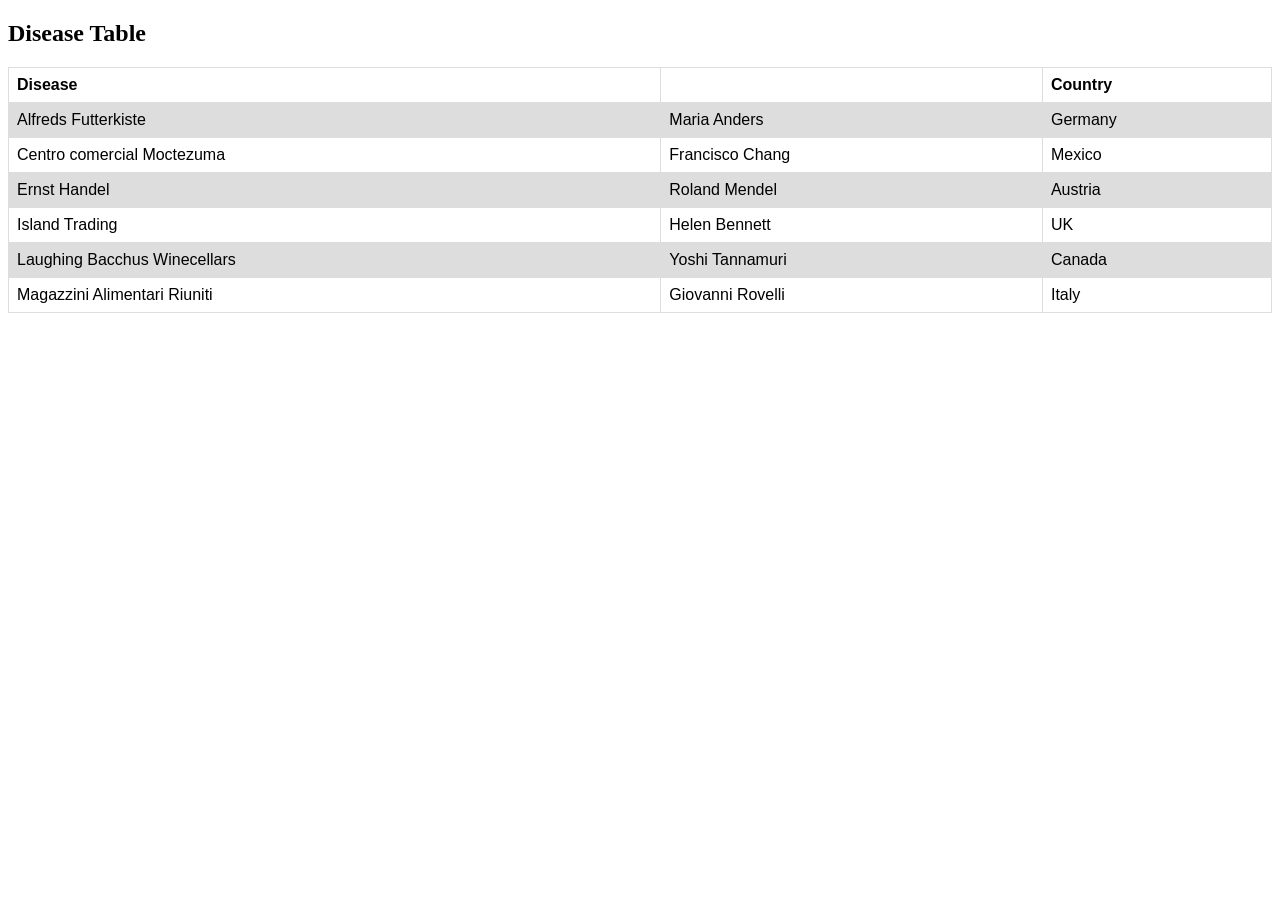
==== research.html @ 42b9f0eb "t" ====
<!DOCTYPE html>
<html>
<head>
<style>
table {
    font-family: arial, sans-serif;
    border-collapse: collapse;
    width: 100%;
}

td, th {
    border: 1px solid #dddddd;
    text-align: left;
    padding: 8px;
}

tr:nth-child(even) {
    background-color: #dddddd;
}
</style>
</head>
<body>

<h2>Disease Table</h2>

<table>
  <tr>
    <th>Disease</th>
    <th> </th>
    <th>Country</th>
  </tr>
  <tr>
    <td>Alfreds Futterkiste</td>
    <td>Maria Anders</td>
    <td>Germany</td>
  </tr>
  <tr>
    <td>Centro comercial Moctezuma</td>
    <td>Francisco Chang</td>
    <td>Mexico</td>
  </tr>
  <tr>
    <td>Ernst Handel</td>
    <td>Roland Mendel</td>
    <td>Austria</td>
  </tr>
  <tr>
    <td>Island Trading</td>
    <td>Helen Bennett</td>
    <td>UK</td>
  </tr>
  <tr>
    <td>Laughing Bacchus Winecellars</td>
    <td>Yoshi Tannamuri</td>
    <td>Canada</td>
  </tr>
  <tr>
    <td>Magazzini Alimentari Riuniti</td>
    <td>Giovanni Rovelli</td>
    <td>Italy</td>
  </tr>
</table>

</body>
</html>
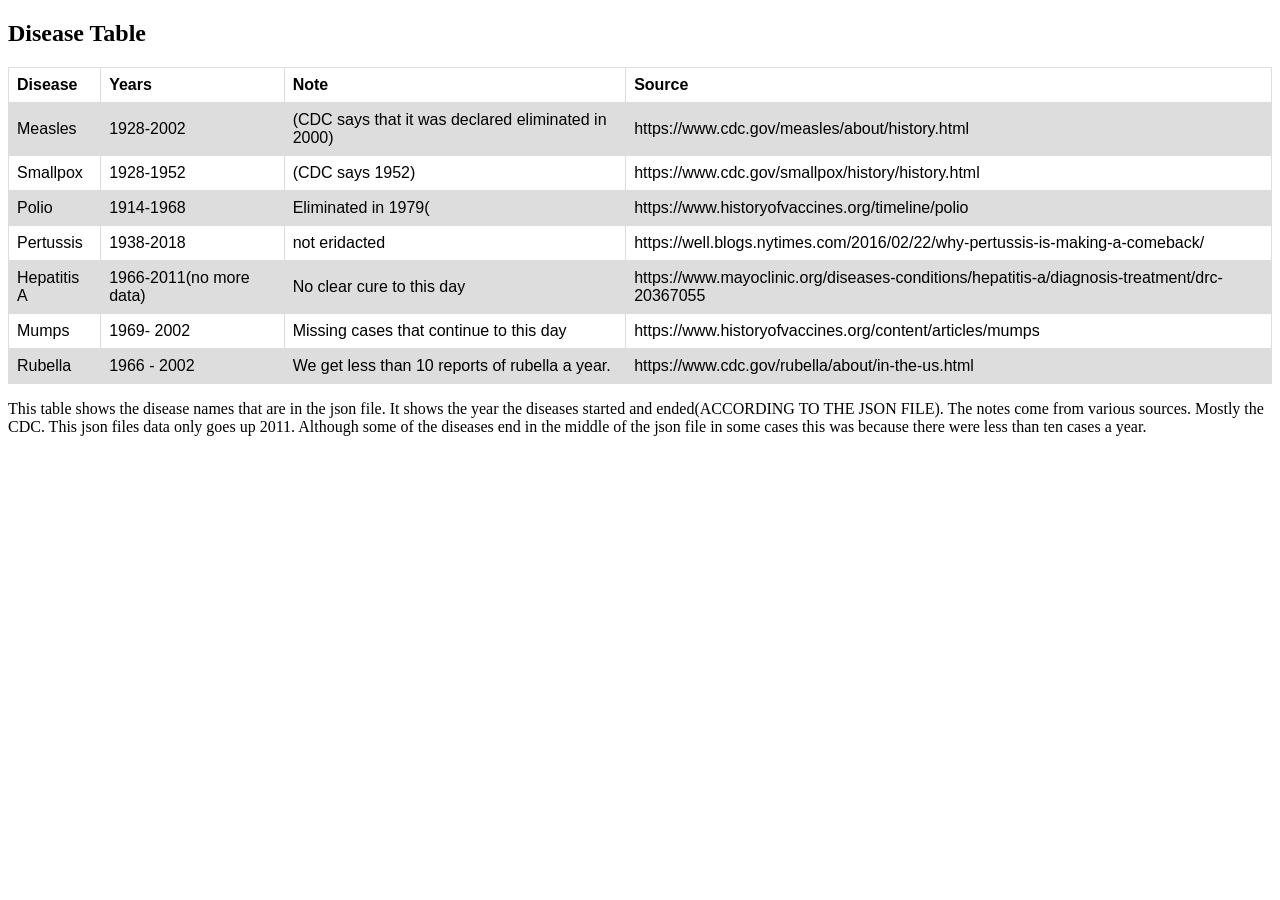
==== commit 2fa17379: "added research" ====
--- a/research.html
+++ b/research.html
@@ -26,40 +26,56 @@
 <table>
   <tr>
     <th>Disease</th>
-    <th> </th>
-    <th>Country</th>
+    <th> Years</th>
+    <th>Note</th>
+	<th>Source</th>
   </tr>
   <tr>
-    <td>Alfreds Futterkiste</td>
-    <td>Maria Anders</td>
-    <td>Germany</td>
+    <td>Measles</td>
+    <td>1928-2002</td>
+	<td>(CDC says that it was declared eliminated in 2000)</td>
+    <td> https://www.cdc.gov/measles/about/history.html</td>
   </tr>
   <tr>
-    <td>Centro comercial Moctezuma</td>
-    <td>Francisco Chang</td>
-    <td>Mexico</td>
+    <td>Smallpox</td>
+    <td>1928-1952</td>
+    <td>(CDC says 1952)</td>
+	<td>https://www.cdc.gov/smallpox/history/history.html</td>
   </tr>
   <tr>
-    <td>Ernst Handel</td>
-    <td>Roland Mendel</td>
-    <td>Austria</td>
+    <td>Polio</td>
+    <td>1914-1968</td>
+    <td>Eliminated in 1979(</td>
+	<td>https://www.historyofvaccines.org/timeline/polio</td>
   </tr>
   <tr>
-    <td>Island Trading</td>
-    <td>Helen Bennett</td>
-    <td>UK</td>
+    <td>Pertussis</td>
+    <td>1938-2018</td>
+    <td>not eridacted</td>
+	<td>https://well.blogs.nytimes.com/2016/02/22/why-pertussis-is-making-a-comeback/</td>
   </tr>
   <tr>
-    <td>Laughing Bacchus Winecellars</td>
-    <td>Yoshi Tannamuri</td>
-    <td>Canada</td>
+    <td>Hepatitis A</td>
+    <td>1966-2011(no more data)</td>
+    <td>No clear cure to this day</td>
+	<td>https://www.mayoclinic.org/diseases-conditions/hepatitis-a/diagnosis-treatment/drc-20367055</td>
   </tr>
   <tr>
-    <td>Magazzini Alimentari Riuniti</td>
-    <td>Giovanni Rovelli</td>
-    <td>Italy</td>
+    <td>Mumps</td>
+    <td> 1969- 2002</td>
+    <td>Missing cases that continue to this day</td>
+	<td>https://www.historyofvaccines.org/content/articles/mumps</td>
+  </tr>
+  
+  <td>Rubella</td>
+    <td> 1966 - 2002</td>
+    <td>We get less than 10 reports of rubella a year.</td>
+	<td>https://www.cdc.gov/rubella/about/in-the-us.html</td>
   </tr>
 </table>
 
+<p>This table shows the disease names that are in the json file. It shows the year the diseases started and ended(ACCORDING TO THE JSON FILE). The notes come from various sources. Mostly the CDC.
+This json files data only goes up 2011. Although some of the diseases end in the middle of the json file in some cases this was because there were less than ten cases a year. </p>
+
 </body>
 </html>
